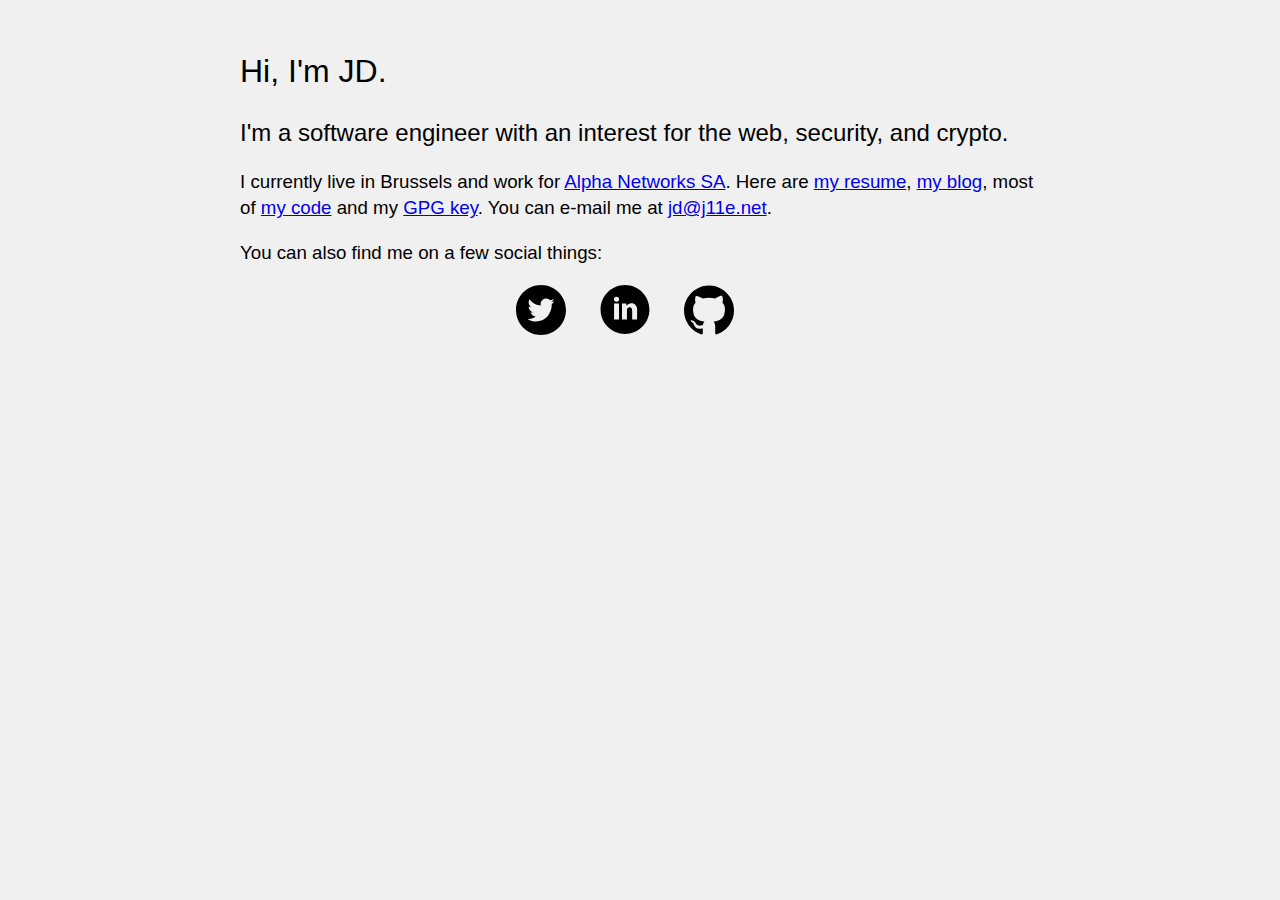
==== index.html @ 14c429df "initial commit" ====
<html>
    <head>
        <meta charset="UTF-8">
        <meta lang="en">
        <meta name="viewport" content="width=device-width, initial-scale=1.0">      
        <meta name="robots" content="noindex, nofollow">
        <meta name="author" content="JD">
        <meta name="description" content="j11e.net">
        <meta name="keywords" content="anonymity,blog,code,cryptography,cv,feminism,linux,privacy,security,travel,web">

        <title></title>
        <style type="text/css">
            body {
                background-color: #F0F0F0;
                font-family: Helvetica, Arial, sans-serif;
                line-height: 1.4;
            }

            h1, h2, h3 {
                font-weight: 300;
            }

            .container {
                padding-top: 20px;
                margin: 0 auto;
                width: 800px;
            }

            .social {
                text-align: center;
            }
            .social a {
                padding-right: 30px;
            }
        </style>
    </head>

    <body>
        <script type="text/javascript" language="javascript">
            // <![CDATA[
            // Email obfuscator script 2.1 by Tim Williams, University of Arizona
            // Random encryption key feature by Andrew Moulden, Site Engineering Ltd
            // This code is freeware provided these four comment lines remain intact
            // A wizard to generate this code is at http://www.jottings.com/obfuscator/
            // adaptation inspired by Pierre Chapuis (https://catwell.info)
            function generate_email() {
                var coded = "Dx@Dppo.1ol";
                var key = "MvjEGuB8lcziyDHeJf6WTkQ3sOo4nAd5Y2bPm071SxURgLVXFrpKw9IZhNatqC";
                var shift=coded.length;
                var link="";
                var ltr="";
                for (i=0; i<coded.length; i++) {
                    if (key.indexOf(coded.charAt(i))==-1) {
                        ltr = coded.charAt(i);
                        link += (ltr);
                    } else {
                        ltr = (key.indexOf(coded.charAt(i))-shift+key.length) % key.length;
                        link += (key.charAt(ltr));
                    }
                }

                return link;
            }
            //]]>
        </script>

        </script>
        <div class="container">
            <header>
                <h1>Hi, I'm JD.</h1>
                <h2>I'm a software engineer with an interest for the web<!-- but not the design part, clearly -->, security, and crypto.<!-- and more, as you can see in the keywords --></h2>

            </header>

            <div class="content">
                <h3>
                    I currently live in Brussels and work for <a href="http://alphanetworks.be">Alpha Networks SA</a>. Here are <a href="https://j11e.net/cv.pdf">my resume</a>, <a href="https://blog.j11e.net"> my blog</a>, most of <a href="https://git.j11e.net">my code</a> and my <a href="https://j11e.net/gpg.txt">GPG key</a>. You can e-mail me at
                    <script type="text/javascript">
                        // <![CDATA[
                        var address=generate_email();
                        document.write("<a href='mailto:"+address+"'>" +address+"</a>.");
                        // ]]>
                    </script>
                    <noscript>an e-mail address that will only appear if you enable JavaScript, sorry :'(</noscript>
                </h3>

                <h3>
                    You can also find me on a few social things:
                </h3>

                <div class="social">
                    <a href="https://twitter.com/jdinnocenti"><img src="images/twitter.svg" style="width:50px; height:50px"></a>
                    <a href="https://www.linkedin.com/in/jdinnocenti"><img src="images/linkedin.svg" style="width:50px; height:50px"></a>
                    <a href="https://github.com/j11e"><img src="images/github.svg" style="width:50px; height:50px"></a>
                </div>
            </div>

            <!-- https://crypto.stanford.edu/flashproxy/ for more info. 
            Currently disabled because the embed isn't working. -->
            <!-- <iframe src="//crypto.stanford.edu/flashproxy/embed.html" width="80" height="15" frameborder="0" scrolling="no"></iframe> -->
        </div>

    </body>
</html>
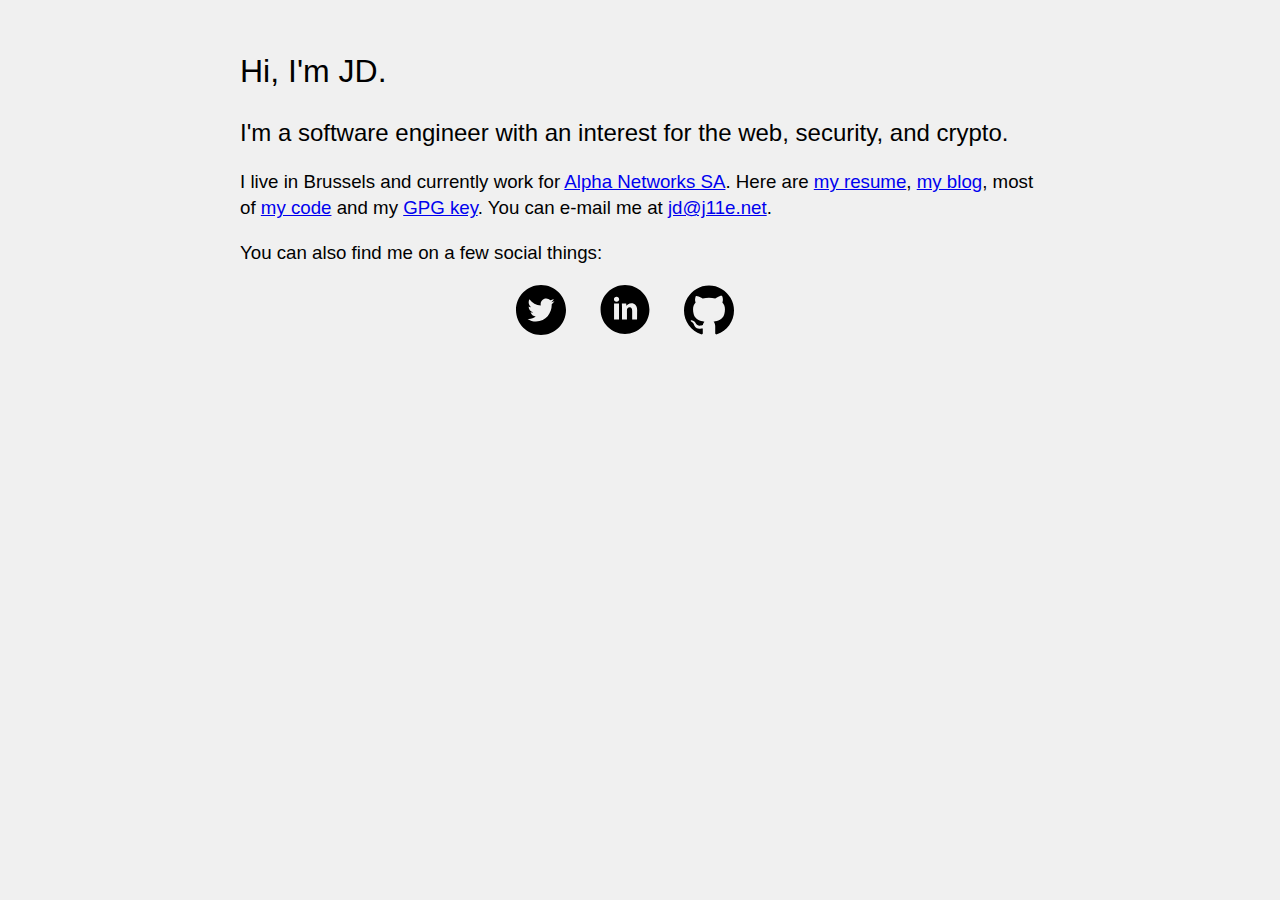
==== commit 0d6927b2: "Rephrasing" ====
--- a/index.html
+++ b/index.html
@@ -74,7 +74,7 @@
 
             <div class="content">
                 <h3>
-                    I currently live in Brussels and work for <a href="http://alphanetworks.be">Alpha Networks SA</a>. Here are <a href="https://j11e.net/cv.pdf">my resume</a>, <a href="https://blog.j11e.net"> my blog</a>, most of <a href="https://git.j11e.net">my code</a> and my <a href="https://j11e.net/gpg.txt">GPG key</a>. You can e-mail me at
+                    I live in Brussels and currently work for <a href="http://alphanetworks.be">Alpha Networks SA</a>. Here are <a href="https://j11e.net/cv.pdf">my resume</a>, <a href="https://blog.j11e.net"> my blog</a>, most of <a href="https://git.j11e.net">my code</a> and my <a href="https://j11e.net/gpg.txt">GPG key</a>. You can e-mail me at
                     <script type="text/javascript">
                         // <![CDATA[
                         var address=generate_email();
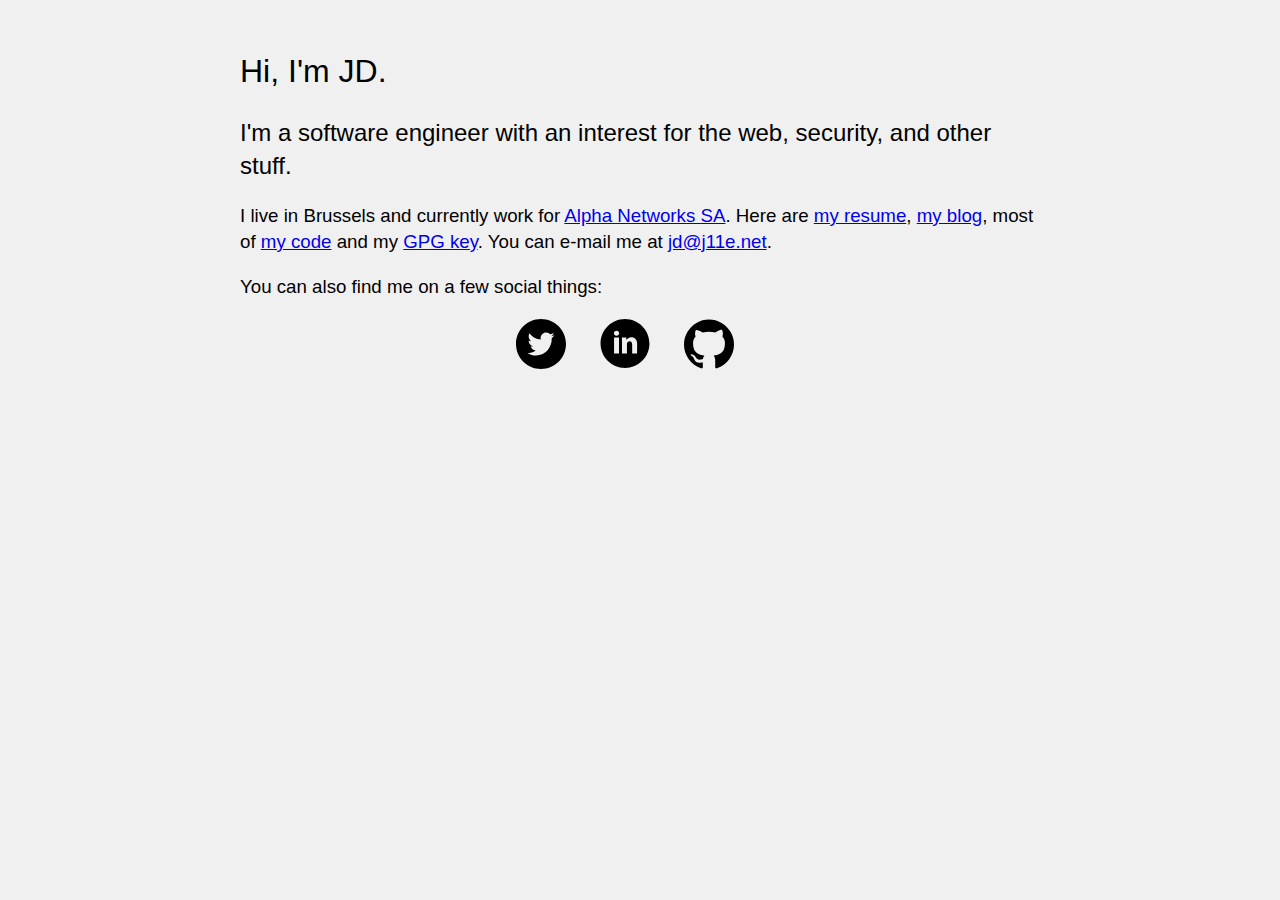
==== commit 04b52137: "i liek containerz" ====
--- a/index.html
+++ b/index.html
@@ -6,7 +6,7 @@
         <meta name="robots" content="noindex, nofollow">
         <meta name="author" content="JD">
         <meta name="description" content="j11e.net">
-        <meta name="keywords" content="anonymity,blog,code,cryptography,cv,feminism,linux,privacy,security,travel,web">
+        <meta name="keywords" content="anonymity,blog,code,containers,cryptography,cv,docker,feminism,games,go,linux,privacy,python,sarcasm,security,stuff,travel,web">
 
         <title></title>
         <style type="text/css">
@@ -68,7 +68,7 @@
         <div class="container">
             <header>
                 <h1>Hi, I'm JD.</h1>
-                <h2>I'm a software engineer with an interest for the web<!-- but not the design part, clearly -->, security, and crypto.<!-- and more, as you can see in the keywords --></h2>
+                <h2>I'm a software engineer with an interest for the web<!-- but not the design part, clearly -->, security, and other stuff.<!-- as you can see in the keywords --></h2>
 
             </header>
 
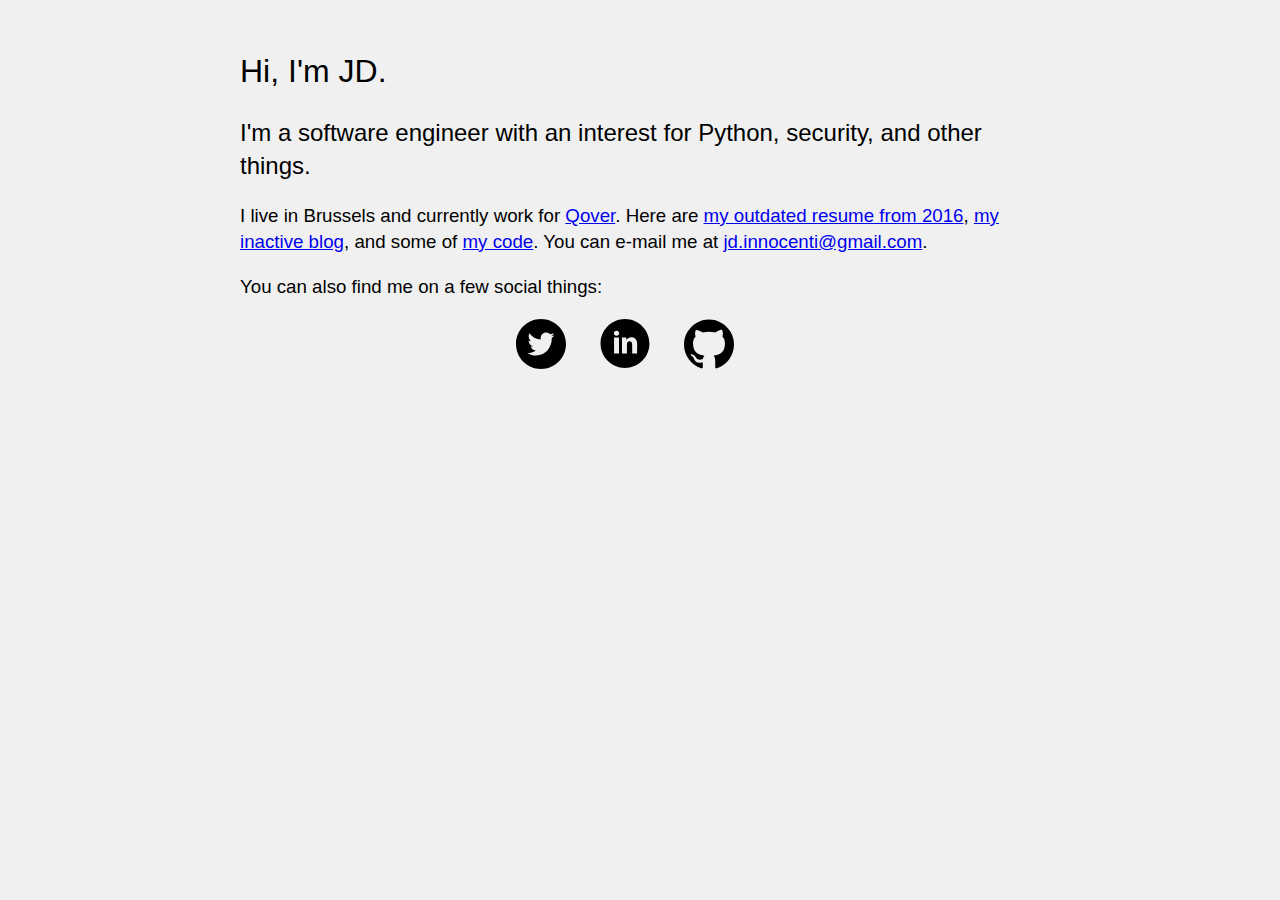
==== commit 05d555eb: "new job" ====
--- a/index.html
+++ b/index.html
@@ -6,7 +6,7 @@
         <meta name="robots" content="noindex, nofollow">
         <meta name="author" content="JD">
         <meta name="description" content="j11e.net">
-        <meta name="keywords" content="anonymity,blog,code,containers,cryptography,cv,docker,feminism,games,go,linux,privacy,python,sarcasm,security,stuff,travel,web">
+        <meta name="keywords" content="anonymity,blog,code,containers,cryptography,cv,docker,economics,environment,feminism,games,go,javascript,keynesianism,leftism,linux,nodejs,politics,privacy,python,sarcasm,security,socialism,stuff,travel,web">
 
         <title></title>
         <style type="text/css">
@@ -32,6 +32,17 @@
             .social a {
                 padding-right: 30px;
             }
+
+            .ninja, .ninja a {
+                margin-top: 10px;
+                color: #F0F0F0;
+            }
+
+            .footer {
+               font-style: italic;
+               font-size: 12px;
+               margin-top: 40px;
+            }
         </style>
     </head>
 
@@ -44,7 +55,7 @@
             // A wizard to generate this code is at http://www.jottings.com/obfuscator/
             // adaptation inspired by Pierre Chapuis (https://catwell.info)
             function generate_email() {
-                var coded = "Dx@Dppo.1ol";
+                var coded = "sw.2ppF50pW2@Ga62d.5Fa";
                 var key = "MvjEGuB8lcziyDHeJf6WTkQ3sOo4nAd5Y2bPm071SxURgLVXFrpKw9IZhNatqC";
                 var shift=coded.length;
                 var link="";
@@ -68,13 +79,13 @@
         <div class="container">
             <header>
                 <h1>Hi, I'm JD.</h1>
-                <h2>I'm a software engineer with an interest for the web<!-- but not the design part, clearly -->, security, and other stuff.<!-- as you can see in the keywords --></h2>
+                <h2>I'm a software engineer with an interest for Python, security, and other things.<!-- as you can see in the keywords --></h2>
 
             </header>
 
             <div class="content">
                 <h3>
-                    I live in Brussels and currently work for <a href="http://alphanetworks.be">Alpha Networks SA</a>. Here are <a href="https://j11e.net/cv.pdf">my resume</a>, <a href="https://blog.j11e.net"> my blog</a>, most of <a href="https://git.j11e.net">my code</a> and my <a href="https://j11e.net/gpg.txt">GPG key</a>. You can e-mail me at
+                    I live in Brussels and currently work for <a href="https://qover.com">Qover</a>. Here are <a href="https://j11e.net/cv.pdf">my outdated resume from 2016</a>, <a href="https://blog.j11e.net"> my inactive blog</a>, and some of <a href="https://git.j11e.net">my code</a>. You can e-mail me at
                     <script type="text/javascript">
                         // <![CDATA[
                         var address=generate_email();
@@ -93,6 +104,9 @@
                     <a href="https://www.linkedin.com/in/jdinnocenti"><img src="images/linkedin.svg" style="width:50px; height:50px"></a>
                     <a href="https://github.com/j11e"><img src="images/github.svg" style="width:50px; height:50px"></a>
                 </div>
+            
+                   
+                <div class="ninja">Do you know about Conway's <a href="https://en.wikipedia.org/wiki/Conway%27s_Game_of_Life">Game of Life</a>? It can create some pretty patterns. <a href="https://j11e.net/gameOfLife/conway.html">It's worth spending a little time playing with it. :)<a/></div>
             </div>
 
             <!-- https://crypto.stanford.edu/flashproxy/ for more info. 
